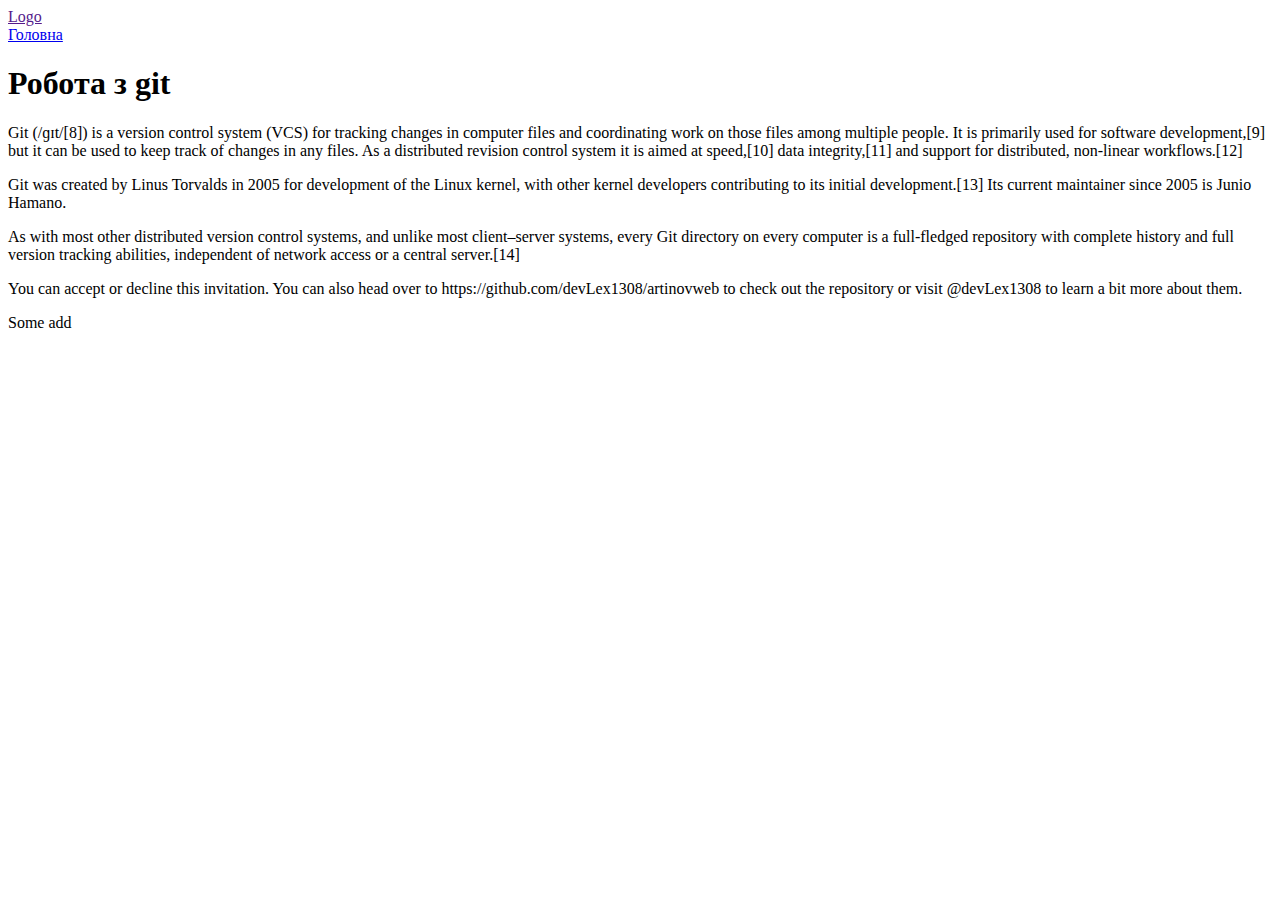
==== index.html @ 9d74f636 "Merge branch 'master' of https://github.com/devLex1308/artinovweb" ====
﻿<!DOCTYPE html>
<html>
	<head>
			<meta charset="UTF-8">
			<link rel="stylesheet" type="text/css" href="css/style.css">
			<script src="js/main.js"></script>
			<title>
					Робота з git
			</title>
	</head>
	<body>
		<header>
			<a href="">Logo</a>
			<nav>
				<a href="index.html">Головна</a>
			</nav>
		</header>
		<div id="content">
			<h1>Робота з git</h1>
			<p>
				 Git (/ɡɪt/[8]) is a version control system (VCS) for tracking changes in computer files and coordinating work on those files among multiple people. It is primarily used for software development,[9] but it can be used to keep track of changes in any files. As a distributed revision control system it is aimed at speed,[10] data integrity,[11] and support for distributed, non-linear workflows.[12]
			</p>
			<p>
				Git was created by Linus Torvalds in 2005 for development of the Linux kernel, with other kernel developers contributing to its initial development.[13] Its current maintainer since 2005 is Junio Hamano.
			</p>
			<p>
				As with most other distributed version control systems, and unlike most client–server systems, every Git directory on every computer is a full-fledged repository with complete history and full version tracking abilities, independent of network access or a central server.[14]
			</p>
			<p>
				You can accept or decline this invitation. You can also head over to https://github.com/devLex1308/artinovweb to check out the repository or visit @devLex1308 to learn a bit more about them.
			</p>
		</div>
		<footer>
			<p>Some add</p>
		</footer>		
	</body>
</html>
---- css/style.css ----
p{
	font-size: 16px;
}
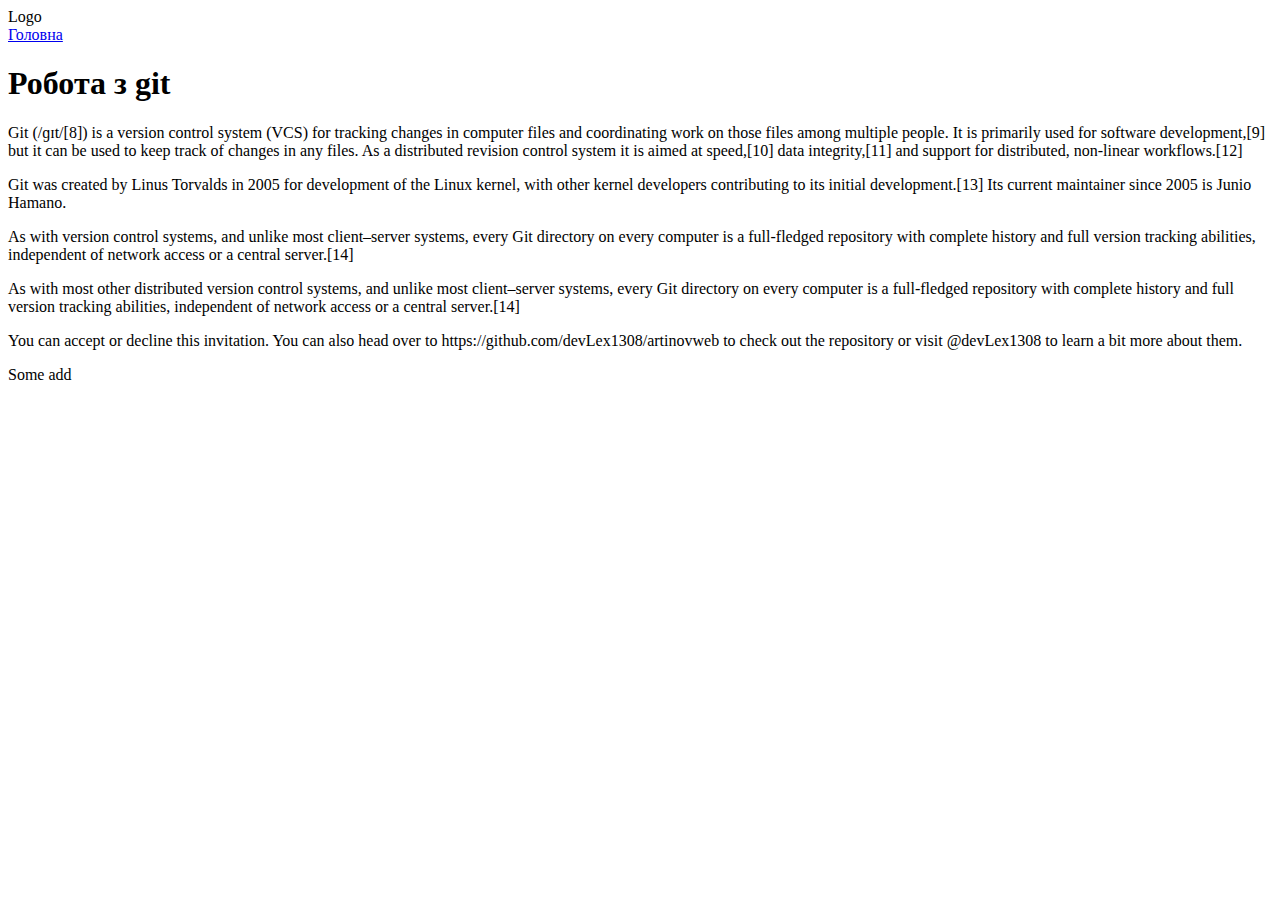
==== commit 2e9d1b11: "logo" ====
--- a/index.html
+++ b/index.html
@@ -10,7 +10,7 @@
 	</head>
 	<body>
 		<header>
-			<a href="">Logo</a>
+			<img srchttps://git-scm.com/images/logo@2x.png="">Logo</a>
 			<nav>
 				<a href="index.html">Головна</a>
 			</nav>
@@ -24,6 +24,9 @@
 				Git was created by Linus Torvalds in 2005 for development of the Linux kernel, with other kernel developers contributing to its initial development.[13] Its current maintainer since 2005 is Junio Hamano.
 			</p>
 			<p>
+				As with version control systems, and unlike most client–server systems, every Git directory on every computer is a full-fledged repository with complete history and full version tracking abilities, independent of network access or a central server.[14]
+			</p>
+			<p>
 				As with most other distributed version control systems, and unlike most client–server systems, every Git directory on every computer is a full-fledged repository with complete history and full version tracking abilities, independent of network access or a central server.[14]
 			</p>
 			<p>
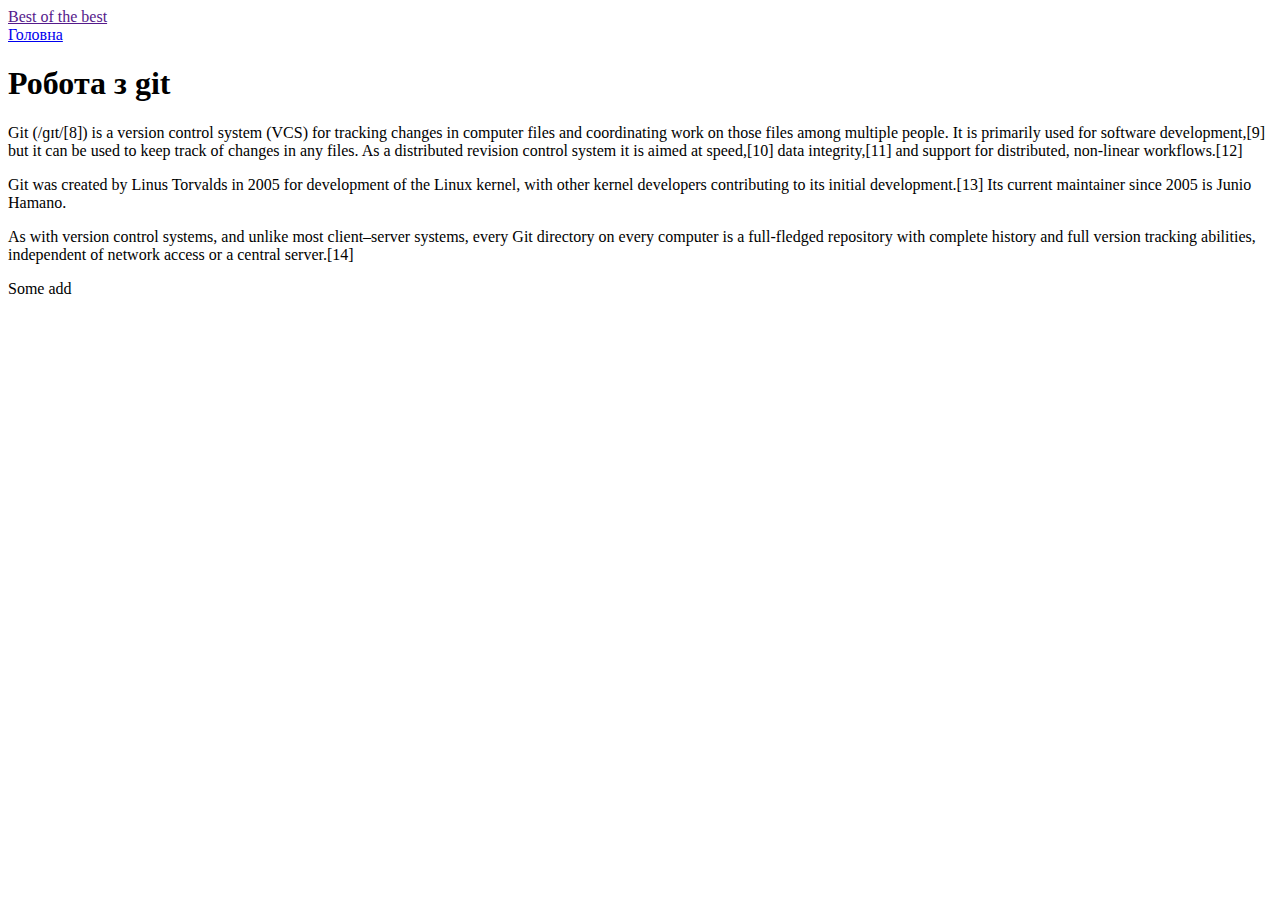
==== commit d554b137: "New logo" ====
--- a/index.html
+++ b/index.html
@@ -10,7 +10,7 @@
 	</head>
 	<body>
 		<header>
-			<img srchttps://git-scm.com/images/logo@2x.png="">Logo</a>
+			<a href="">Best of the best</a>
 			<nav>
 				<a href="index.html">Головна</a>
 			</nav>
@@ -26,12 +26,6 @@
 			<p>
 				As with version control systems, and unlike most client–server systems, every Git directory on every computer is a full-fledged repository with complete history and full version tracking abilities, independent of network access or a central server.[14]
 			</p>
-			<p>
-				As with most other distributed version control systems, and unlike most client–server systems, every Git directory on every computer is a full-fledged repository with complete history and full version tracking abilities, independent of network access or a central server.[14]
-			</p>
-			<p>
-				You can accept or decline this invitation. You can also head over to https://github.com/devLex1308/artinovweb to check out the repository or visit @devLex1308 to learn a bit more about them.
-			</p>
 		</div>
 		<footer>
 			<p>Some add</p>
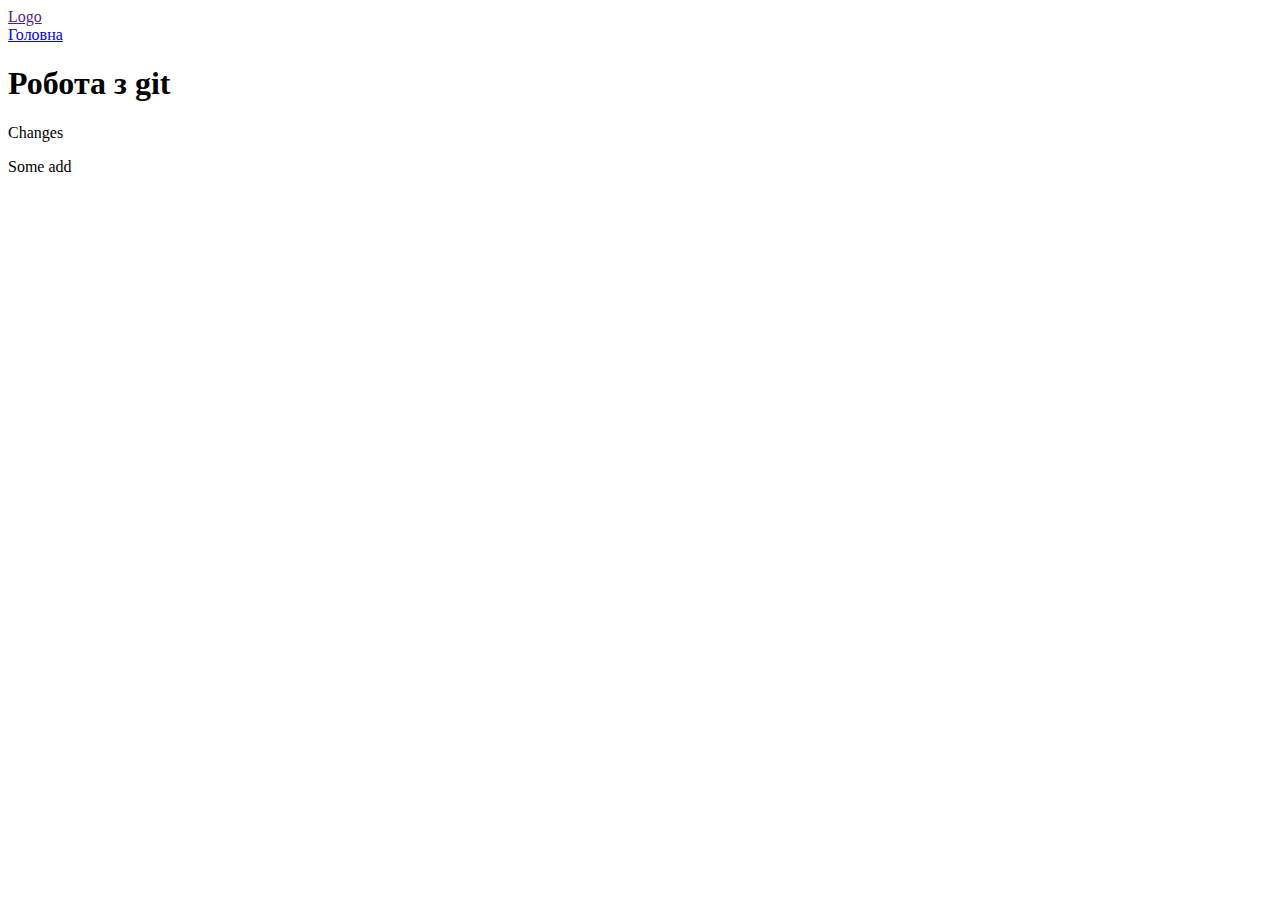
==== commit 15dae5bc: "div changes" ====
--- a/index.html
+++ b/index.html
@@ -5,27 +5,19 @@
 			<link rel="stylesheet" type="text/css" href="css/style.css">
 			<script src="js/main.js"></script>
 			<title>
-					Робота з git
+					Робота з git12
 			</title>
 	</head>
 	<body>
 		<header>
-			<a href="">Best of the best</a>
+			<a href="">Logo</a>
 			<nav>
 				<a href="index.html">Головна</a>
 			</nav>
 		</header>
 		<div id="content">
 			<h1>Робота з git</h1>
-			<p>
-				 Git (/ɡɪt/[8]) is a version control system (VCS) for tracking changes in computer files and coordinating work on those files among multiple people. It is primarily used for software development,[9] but it can be used to keep track of changes in any files. As a distributed revision control system it is aimed at speed,[10] data integrity,[11] and support for distributed, non-linear workflows.[12]
-			</p>
-			<p>
-				Git was created by Linus Torvalds in 2005 for development of the Linux kernel, with other kernel developers contributing to its initial development.[13] Its current maintainer since 2005 is Junio Hamano.
-			</p>
-			<p>
-				As with version control systems, and unlike most client–server systems, every Git directory on every computer is a full-fledged repository with complete history and full version tracking abilities, independent of network access or a central server.[14]
-			</p>
+		<div>Changes</div>
 		</div>
 		<footer>
 			<p>Some add</p>
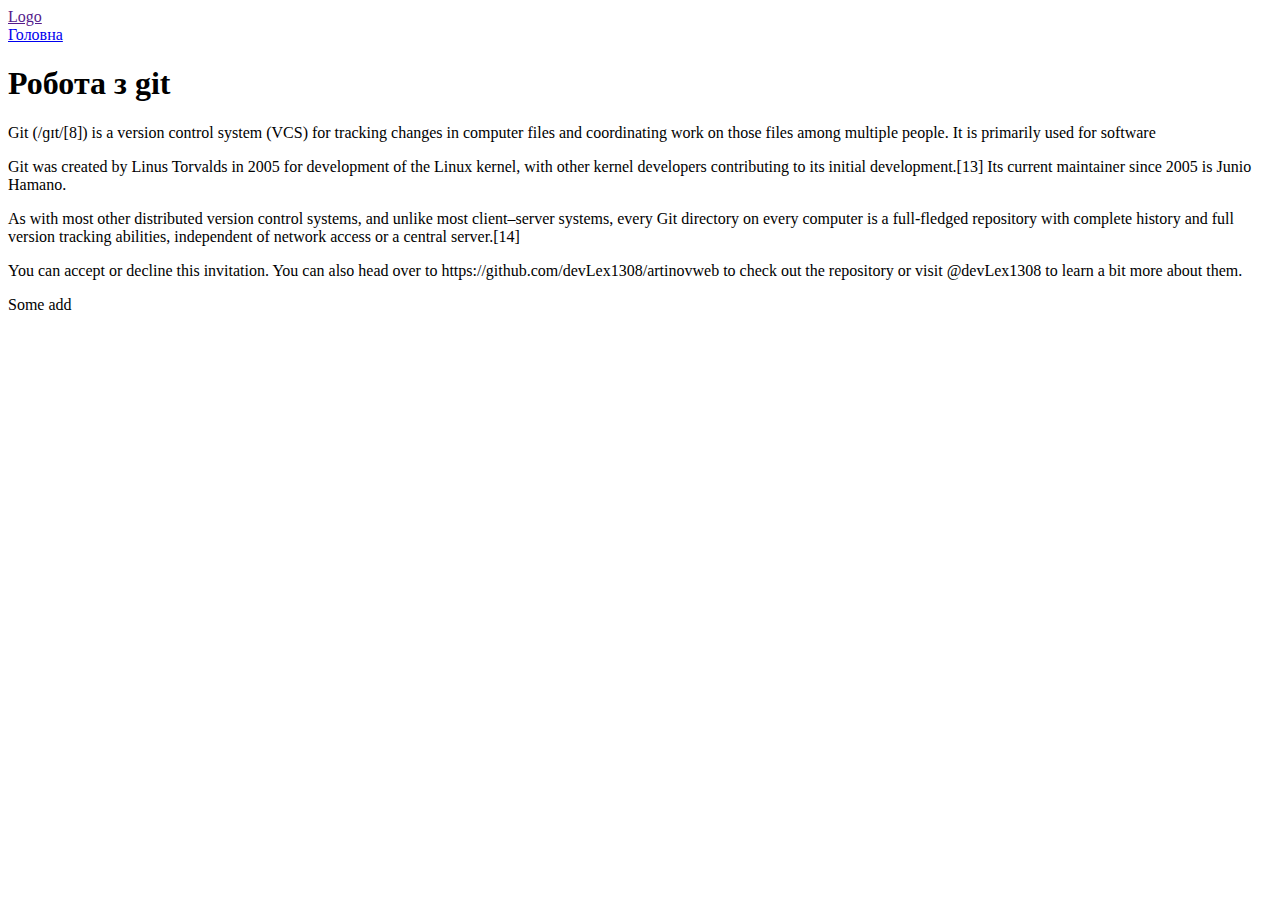
==== commit 39fd3987: "fixed" ====
--- a/index.html
+++ b/index.html
@@ -11,13 +11,30 @@
 	<body>
 		<header>
 			<a href="">Logo</a>
+
 			<nav>
 				<a href="index.html">Головна</a>
 			</nav>
 		</header>
 		<div id="content">
 			<h1>Робота з git</h1>
-		<div>Changes</div>
+
+			<p>
+
+				Git (/ɡɪt/[8]) is a version control system (VCS) for tracking changes in computer files and coordinating work on those files among multiple people. It is primarily used for software 
+
+			</p>
+			<p>
+				Git was created by Linus Torvalds in 2005 for development of the Linux kernel, with other kernel developers contributing to its initial development.[13] Its current maintainer since 2005 is Junio Hamano.
+			</p>
+			
+			<p>
+				As with most other distributed version control systems, and unlike most client–server systems, every Git directory on every computer is a full-fledged repository with complete history and full version tracking abilities, independent of network access or a central server.[14]
+			</p>
+			<p>
+				You can accept or decline this invitation. You can also head over to https://github.com/devLex1308/artinovweb to check out the repository or visit @devLex1308 to learn a bit more about them.
+			</p>
+
 		</div>
 		<footer>
 			<p>Some add</p>
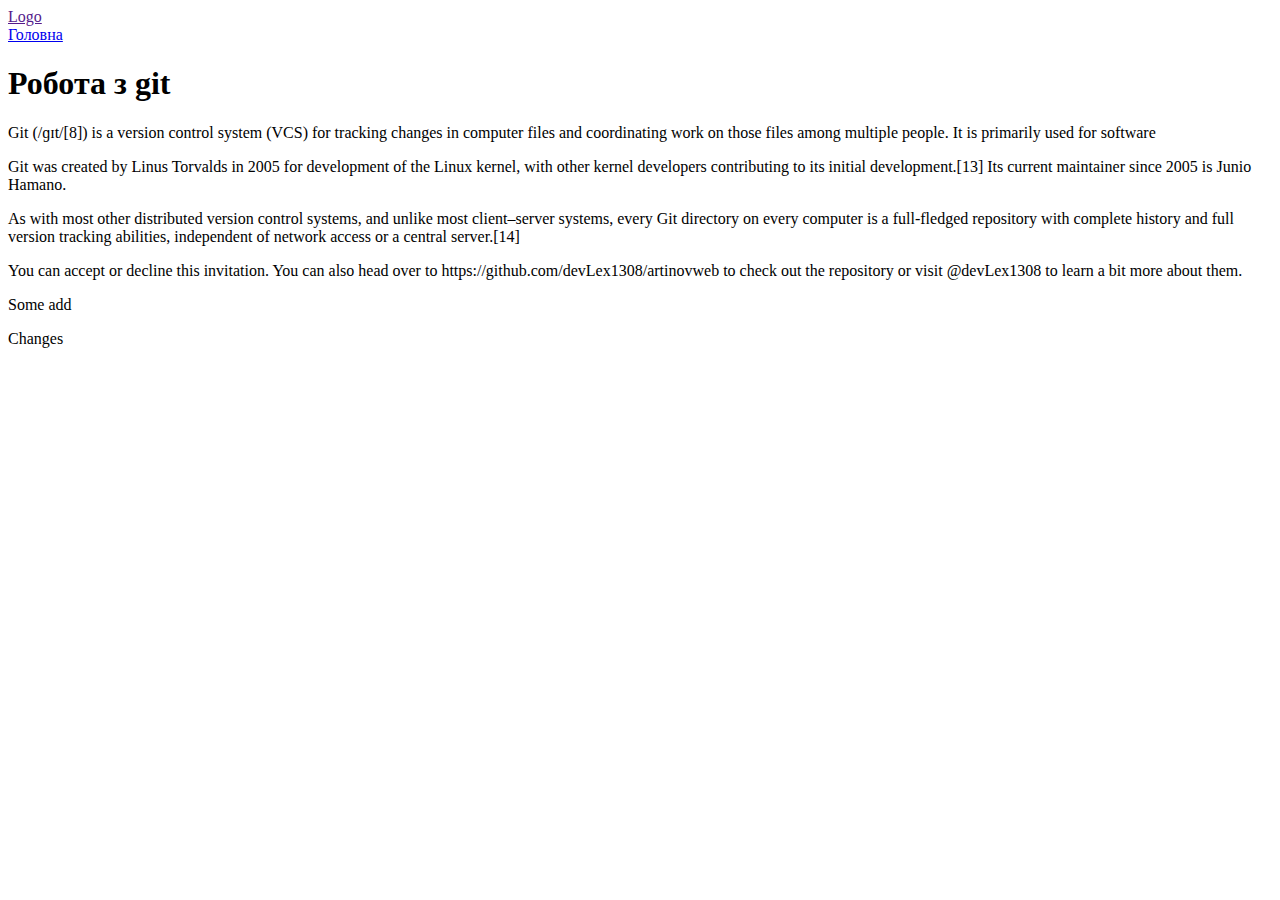
==== commit 9c646123: "changes" ====
--- a/index.html
+++ b/index.html
@@ -34,10 +34,11 @@
 			<p>
 				You can accept or decline this invitation. You can also head over to https://github.com/devLex1308/artinovweb to check out the repository or visit @devLex1308 to learn a bit more about them.
 			</p>
-
+		
 		</div>
 		<footer>
 			<p>Some add</p>
+			<div>Changes</div>
 		</footer>		
 	</body>
 </html>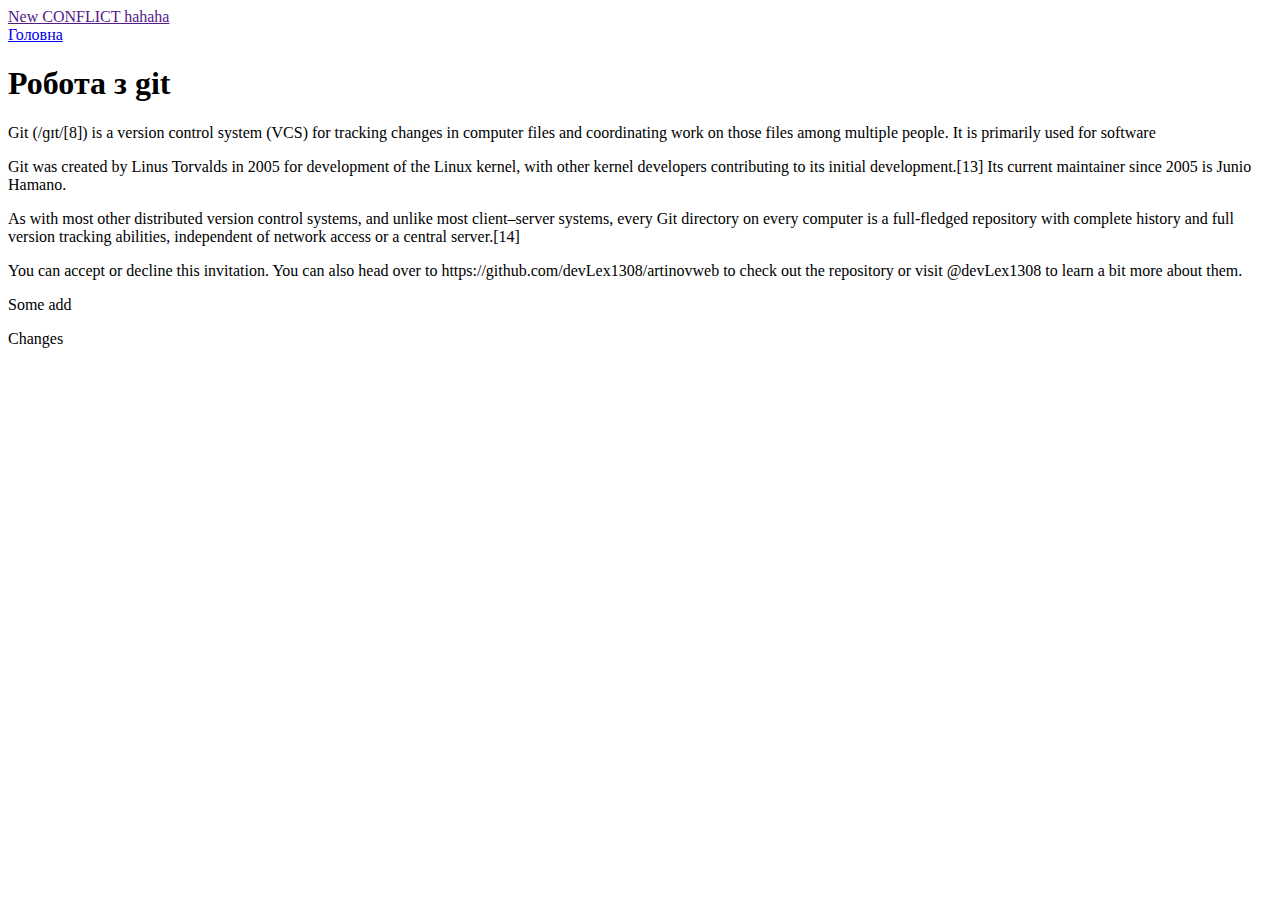
==== commit 046365c1: "Merge branch 'master' of https://github.com/devLex1308/artinovweb" ====
--- a/index.html
+++ b/index.html
@@ -10,7 +10,9 @@
 	</head>
 	<body>
 		<header>
-			<a href="">Logo</a>
+
+			<a href="">New CONFLICT hahaha</a>
+
 
 			<nav>
 				<a href="index.html">Головна</a>
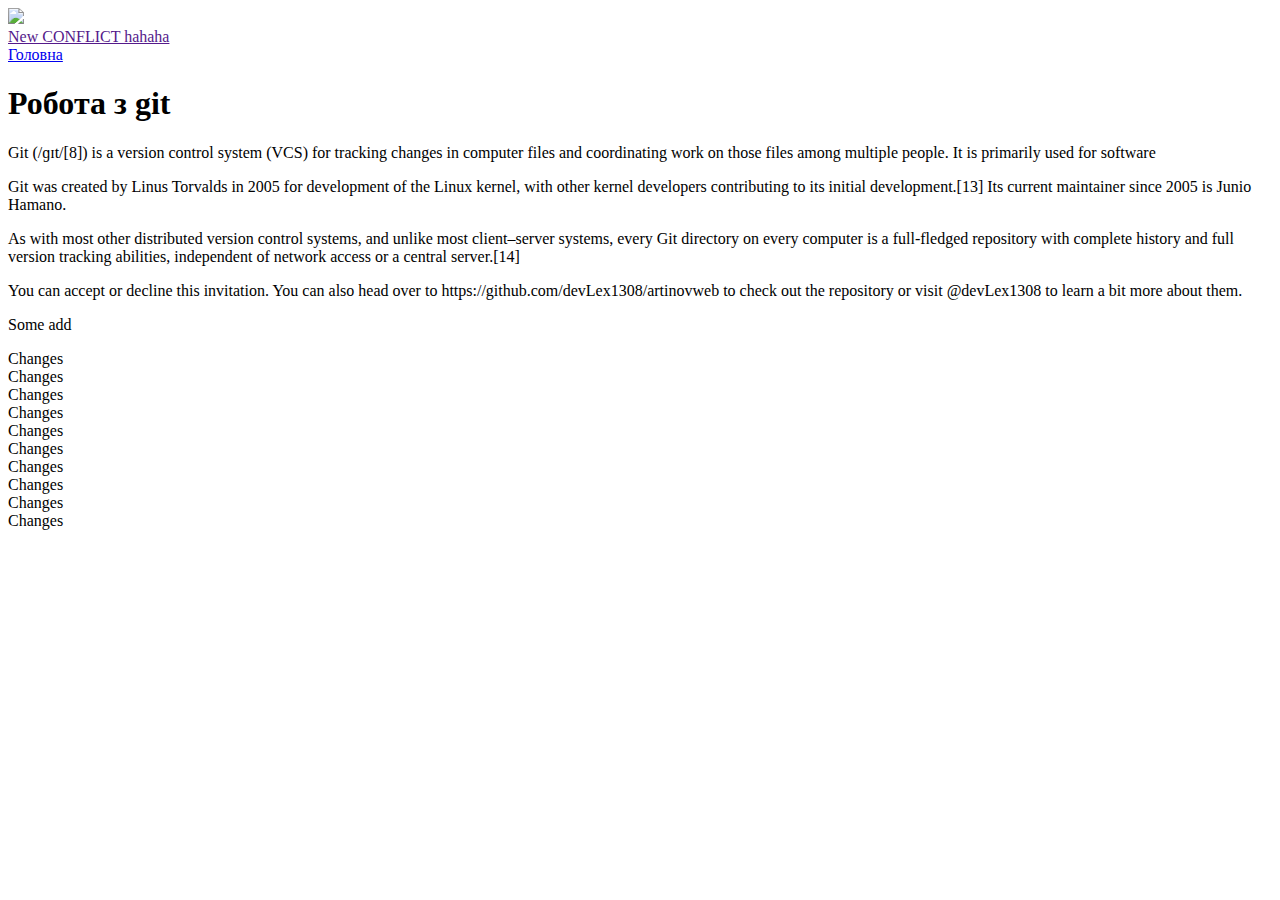
==== commit 07cf8704: "sega logo" ====
--- a/index.html
+++ b/index.html
@@ -10,7 +10,7 @@
 	</head>
 	<body>
 		<header>
-
+			<img src="https://upload.wikimedia.org/wikipedia/commons/4/41/SEGA_logo.png"><br>
 			<a href="">New CONFLICT hahaha</a>
 
 
@@ -41,6 +41,16 @@
 		<footer>
 			<p>Some add</p>
 			<div>Changes</div>
+			<div>Changes</div>
+			<div>Changes</div>
+			<div>Changes</div>
+			<div>Changes</div>
+			<div>Changes</div>
+			<div>Changes</div>
+			<div>Changes</div>
+			<div>Changes</div>
+			<div>Changes</div>
+			
 		</footer>		
 	</body>
 </html>--- a/css/style.css
+++ b/css/style.css
@@ -1,3 +1,6 @@
 p{
 	font-size: 16px;
+}
+img{
+	width: 20%;
 }